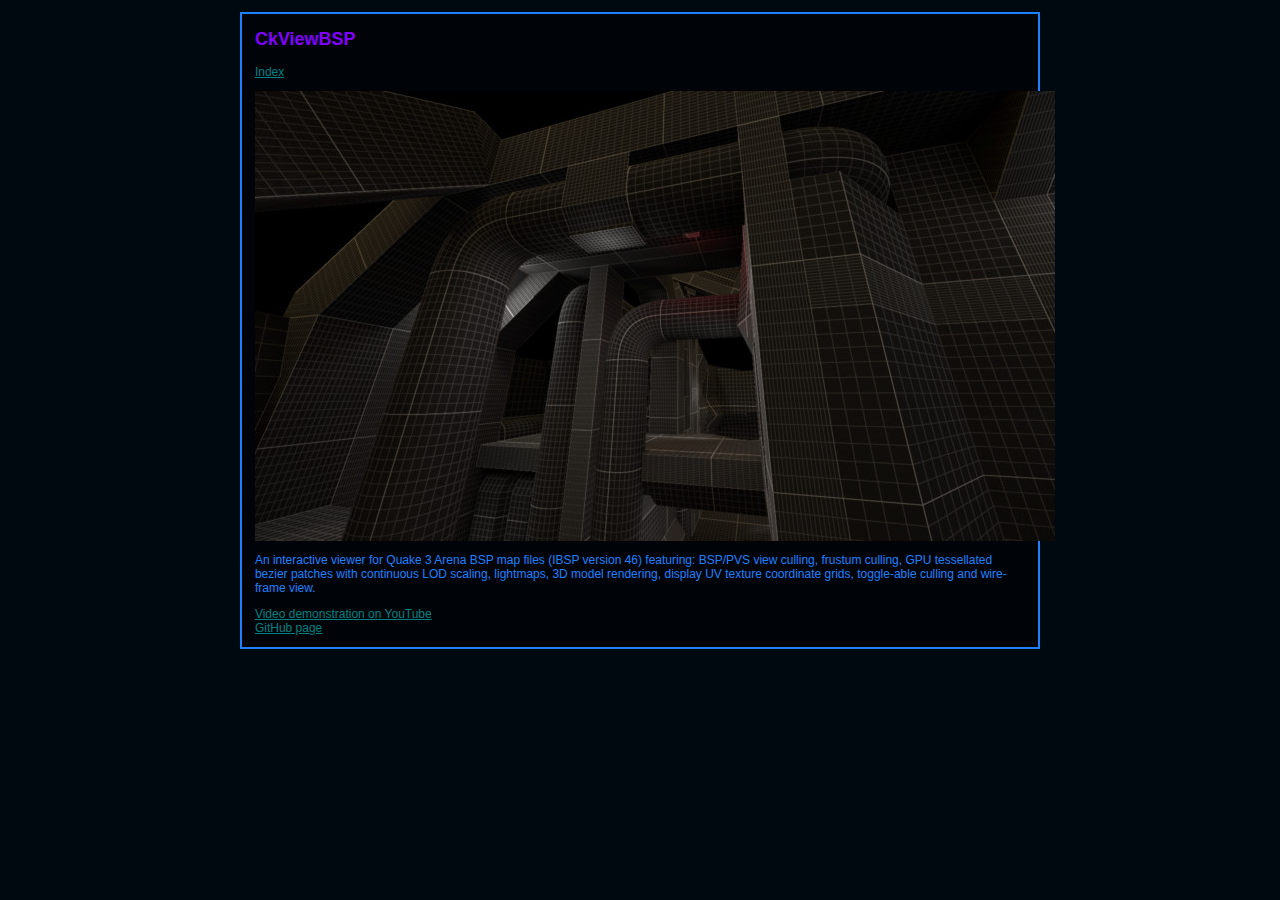
==== pages/ckviewbsp.html @ eabeeb08 "Added new project pages for CkTerrainEditor, CkViewBSP, and map converters." ====
<html><head><link rel="stylesheet" href="../style.css"></head>
<body>
<div class="page">
<h2>CkViewBSP</h2>
<a href="../index.html">Index</a>
<p></p>
<img src="../images/ckviewbsp.jpg" alt="CkViewBSP" title="" />
<p>
An interactive viewer for Quake 3 Arena BSP map files
(IBSP version 46) featuring: BSP/PVS view culling,
frustum culling, GPU tessellated bezier patches with
continuous LOD scaling, lightmaps, 3D model rendering,
display UV texture coordinate grids, toggle-able culling
and wire-frame view.
</p>
<ul>
<li><a href="https://www.youtube.com/watch?v=0LG9Bv_JVP4">Video demonstration on YouTube</a></li>
<li><a href="https://github.com/chronokun/CkViewBSP">GitHub page</a></li>
</ul>
</div>
</body>
</html>
---- style.css ----
body { background-color:#000810; color:#2080FF; font-family: 'IBM Plex Sans', 'Helvetica Neue', Arial, sans-serif; font-size:12px; width:120ch; margin-left:auto; margin-right:auto; margin-top:1em; margin-bottom:1em;}
.page { background-color:#000408; border:2px solid #2080FF; padding:0em 2ch; }
h1 {color: #8000FF}
h2 {color: #8000FF}
h3 {color: #8000FF}
code {color: #008040}
pre {color: #008040; font-family: 'IBM Plex Mono', 'Menlo', 'DejaVu Sans Mono', 'Bitstream Vera Sans Mono', Courier, monospace}
a {color: #008080}
ul { padding-left:0; list-style-type:none; }
img { display: block; margin-left: auto; margin-right: auto; }
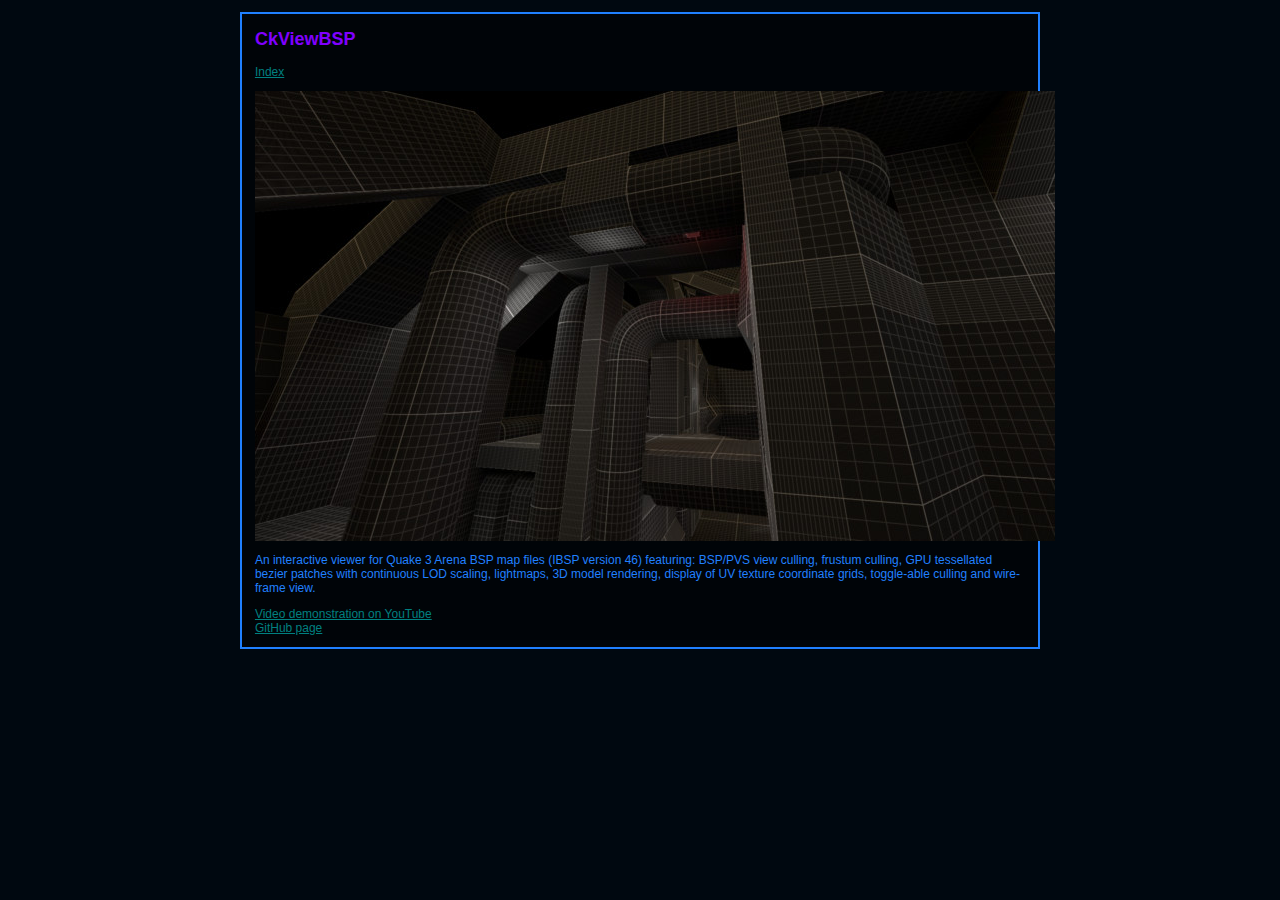
==== commit 6d32b148: "Fixed typo on page for CkViewBSP" ====
--- a/pages/ckviewbsp.html
+++ b/pages/ckviewbsp.html
@@ -10,7 +10,7 @@
 (IBSP version 46) featuring: BSP/PVS view culling,
 frustum culling, GPU tessellated bezier patches with
 continuous LOD scaling, lightmaps, 3D model rendering,
-display UV texture coordinate grids, toggle-able culling
+display of UV texture coordinate grids, toggle-able culling
 and wire-frame view.
 </p>
 <ul>
